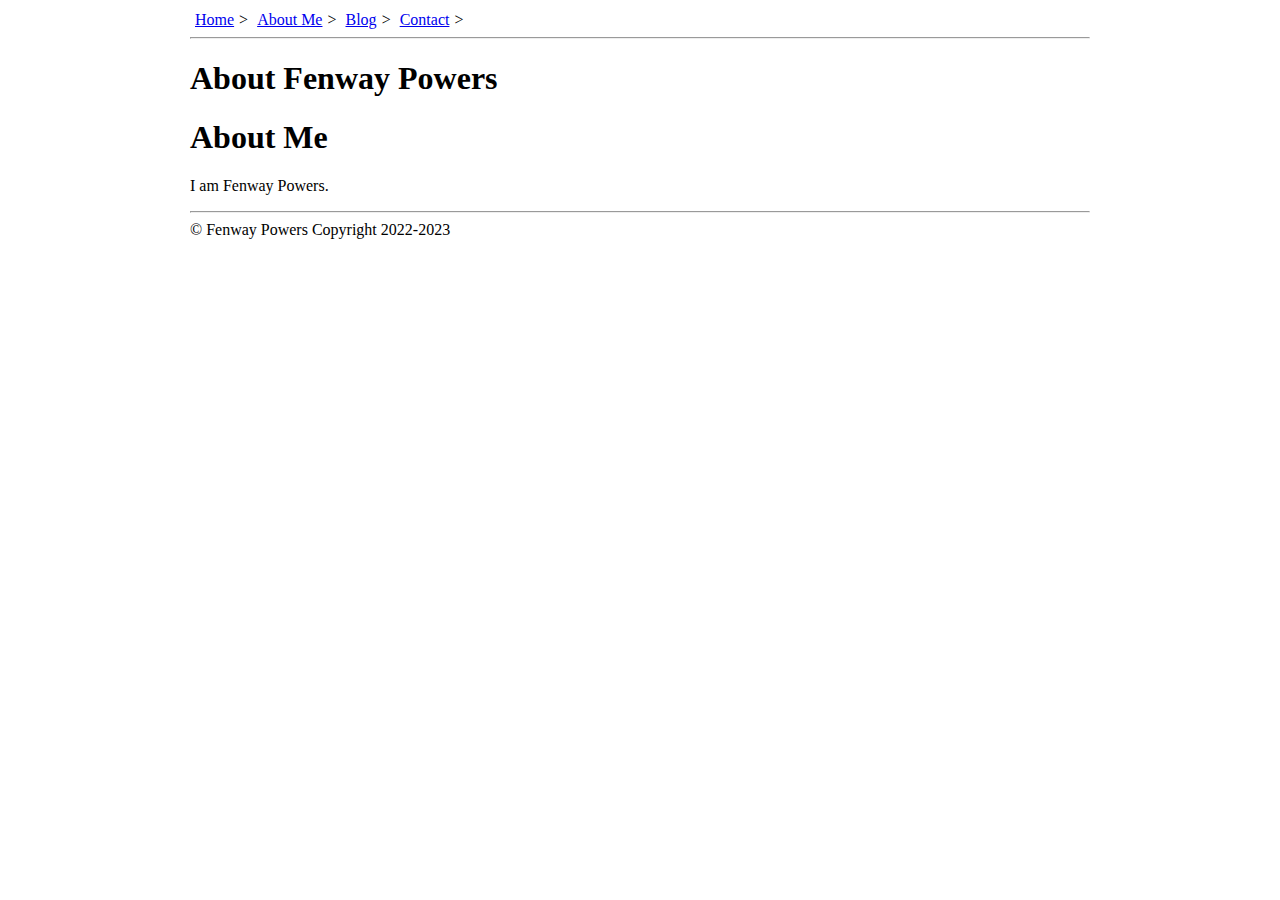
==== about/index.html @ 326da9eb "first commit" ====
<!DOCTYPE html>
<html lang="en">

<head>
  <meta charset="utf-8">
  
  <title>About Fenway Powers</title>
  
  <link href="/css/style.css" rel="stylesheet"/>
</head>

<body>
  <nav>
    <a href="/">Home</a>>
    <a href="/about">About Me</a>>
    <a href="/blog">Blog</a>>
    <a href="/contact">Contact</a>>
  </nav>
  <hr>
  <section class="section">
    <div class="container">
      
<h1 class="title">
  About Fenway Powers
</h1>
<p class="subtitle"><strong></strong></p>
<h1 id="about-me">About Me</h1>
<p>I am Fenway Powers.</p>


    </div>
  </section>
  <hr>
  <footer>&copy Fenway Powers Copyright 2022-2023</footer>
</body>
</html>
---- css/style.css ----
body{
    max-width: 900px;
    margin: auto;
    border: 1px solid white;
    padding: 10px;
}

nav a{
    padding: 5px;

}
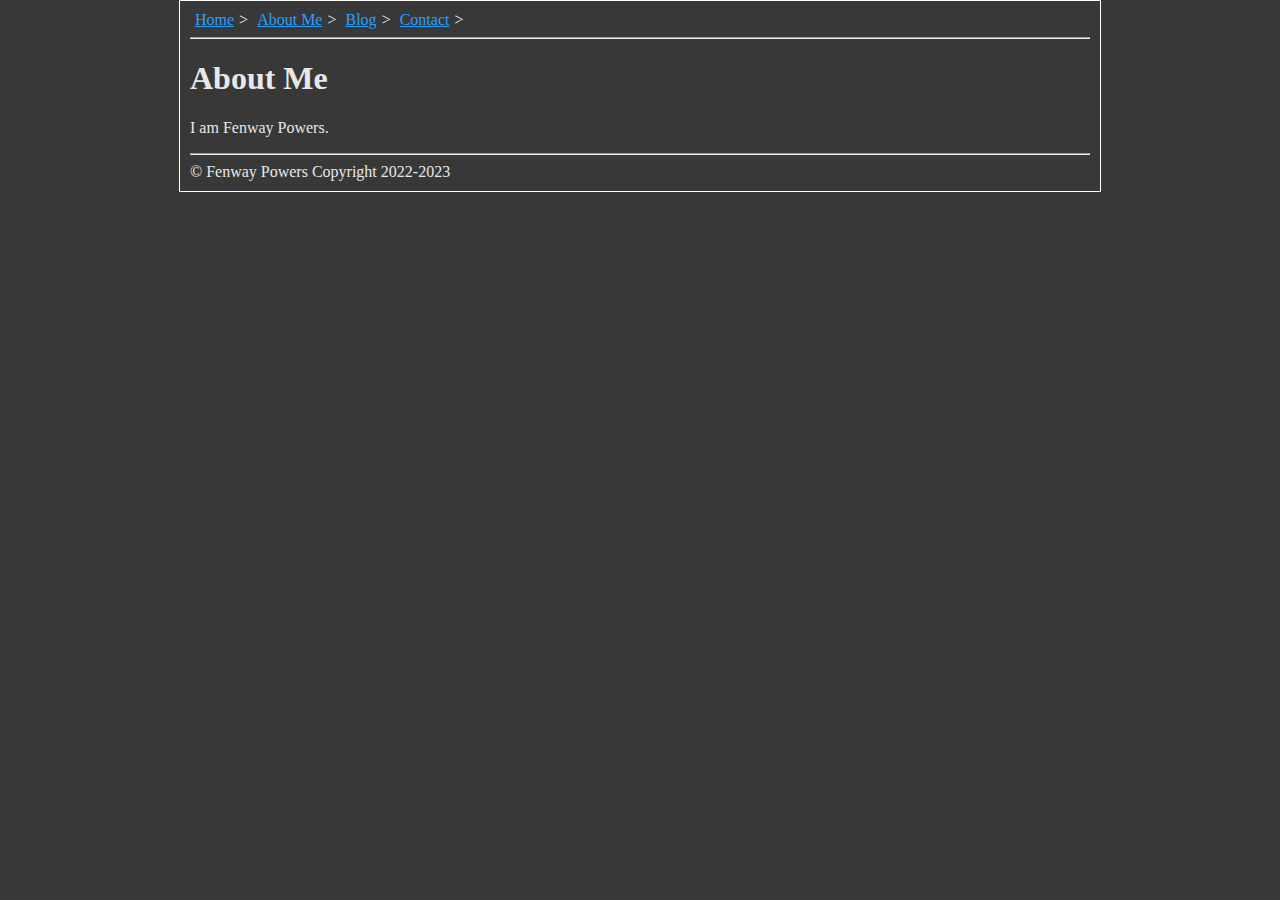
==== commit 33471bd6: "CSS changes (dark theme)" ====
--- a/about/index.html
+++ b/about/index.html
@@ -4,7 +4,7 @@
 <head>
   <meta charset="utf-8">
   
-  <title>About Fenway Powers</title>
+  <title>About Me</title>
   
   <link href="/css/style.css" rel="stylesheet"/>
 </head>
@@ -21,10 +21,9 @@
     <div class="container">
       
 <h1 class="title">
-  About Fenway Powers
+  About Me
 </h1>
 <p class="subtitle"><strong></strong></p>
-<h1 id="about-me">About Me</h1>
 <p>I am Fenway Powers.</p>
 
 
--- a/css/style.css
+++ b/css/style.css
@@ -3,9 +3,24 @@
     margin: auto;
     border: 1px solid white;
     padding: 10px;
+    background-color: #383838;
+    color: #E8E8E8;
 }
 
 nav a{
     padding: 5px;
 
+}
+
+a {   
+    color: #26A1FF;   
+}
+
+a:active {
+    color: blue;
+}
+
+a[tabindex]:focus {
+    color:blue;
+    outline: none;
 }